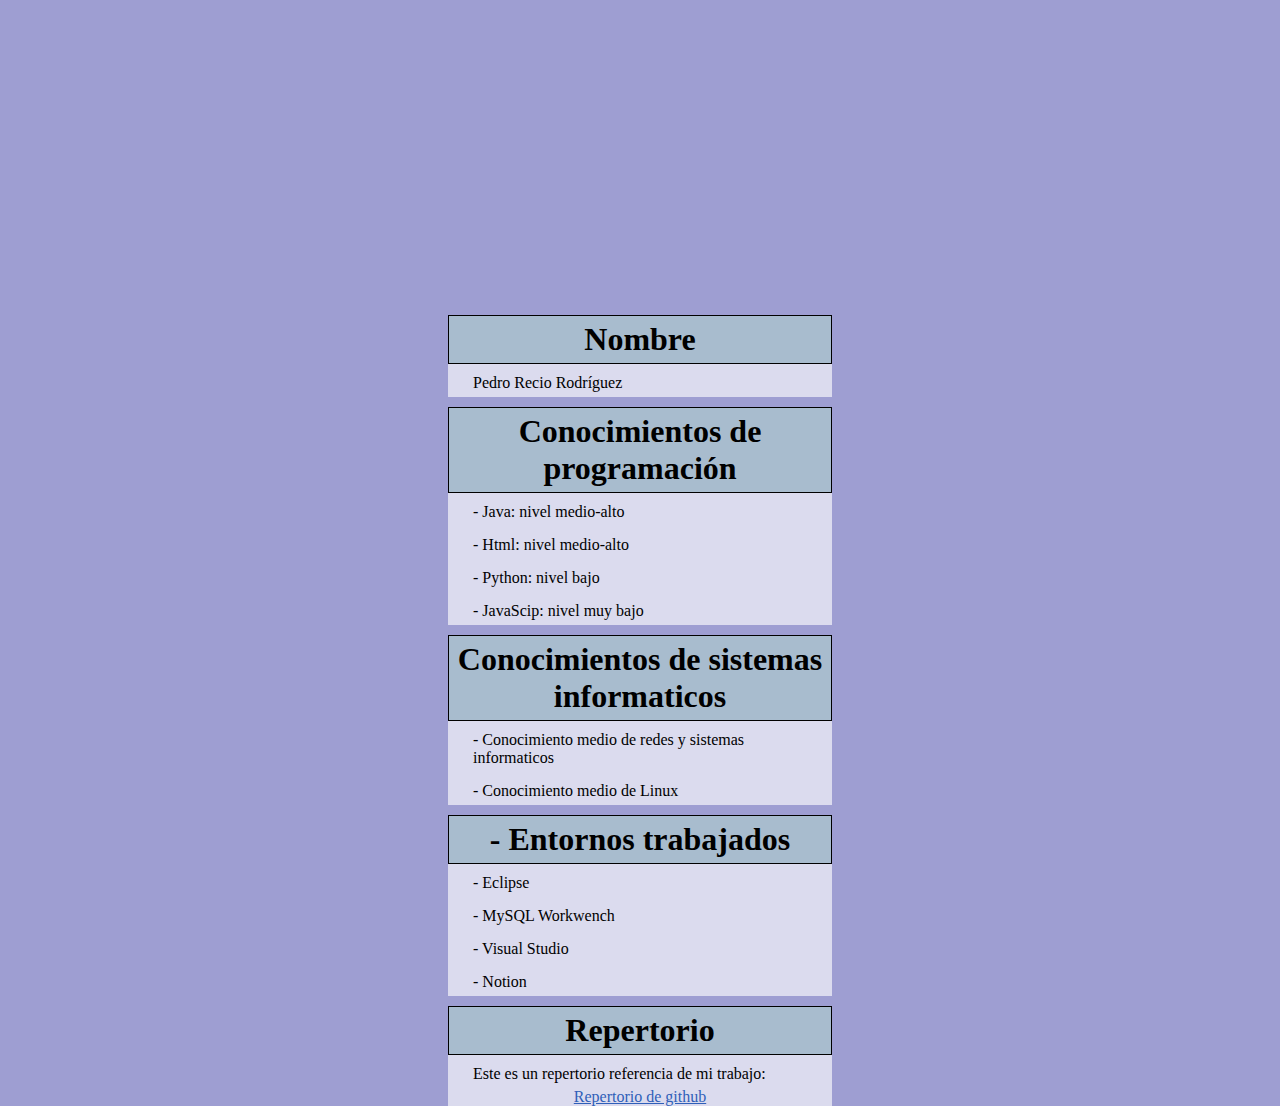
==== index.html @ d4a8dd9f "Update index.html" ====
<!DOCTYPE html>
<html lang="en">

<head>
    <meta charset="UTF-8">
    <meta name="viewport" content="width=device-width, initial-scale=1.0">
    <title>Document</title>

    <style>
        * {
            padding: 0%;
            margin: 0%;
        }

        body {
            background-color: #7272beaf;
            text-align: center;
        }

        #Nombre {
            margin-bottom: 10px;
            background-color: rgba(255, 255, 255, 0.63);
        }

        #contenido {
            position: absolute;

            width: 30%;
            top: 35%;
            transform: translateY(-55%);
            left: 50%;
            transform: translateX(-50%);
        }

        #Conocimiento {
            background-color:rgba(255, 255, 255, 0.63);
        }
        #github{
            margin-top: 10px;
            background-color:rgba(255, 255, 255, 0.63);
        }
        #Sistemas{
            margin-top: 10px;
            background-color:rgba(255, 255, 255, 0.63);
        }
        #entornos{
            margin-top: 10px;
            background-color:rgba(255, 255, 255, 0.63);
        }
        h1 {
            padding: 5px;
            background-color: rgb(168, 188, 206);
            border: 1px solid black;
        }

        p { 
            margin-left: 20px;
            text-align: left;
            margin-top: 5px;
            padding: 5px;
        }
        a{
            color: rgb(47, 95, 185);
        }
    </style>
</head>

<body>
    <div id="contenido">
        <div id="Nombre">
            <h1>Nombre</h1>
            <p> Pedro Recio Rodríguez</p>
        </div>
        <div id="Conocimiento">
            <h1>Conocimientos de programación</h1>
            <p>- Java: nivel medio-alto</p>
            <p>- Html: nivel medio-alto</p>
            <p>- Python: nivel bajo</p>
            <p>- JavaScip: nivel muy bajo</p>
           
        </div>
        <div id="Sistemas">
            <h1>Conocimientos de sistemas informaticos</h1>
            <p>- Conocimiento medio de redes y sistemas informaticos</p>
            <p>- Conocimiento medio de Linux</p>
        </div>
        <div id="entornos">
            <h1>- Entornos trabajados</h1>
            <p>- Eclipse</p>
            <p>- MySQL Workwench</p>
            <p>- Visual Studio</p>
            <p>- Notion</p>
        </div>
        <div id="github">
            <h1>Repertorio</h1>
            <p>Este es un repertorio referencia de mi trabajo:</p>
            <a href="https://github.com/Raskatrinsqui/entornos-practica-git">Repertorio de github</a>
        </div>
    </div>
</body>

</html>
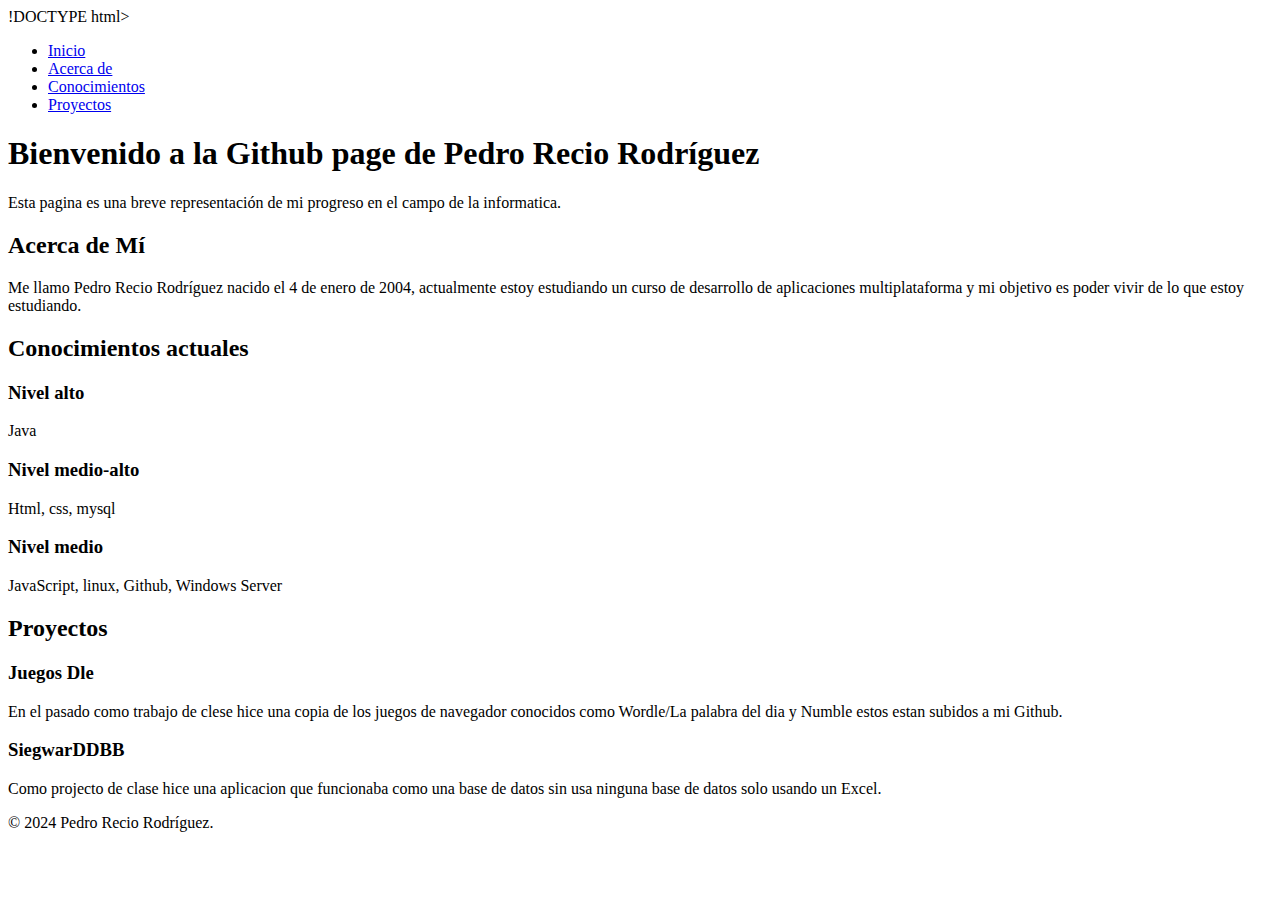
==== commit 9d50e2d7: "buenaindex.html" ====
--- a/index.html
+++ b/index.html
@@ -1,102 +1,57 @@
-<!DOCTYPE html>
-<html lang="en">
-
+!DOCTYPE html>
+<html lang="es">
 <head>
     <meta charset="UTF-8">
     <meta name="viewport" content="width=device-width, initial-scale=1.0">
-    <title>Document</title>
+    <title>Mi Página Profesional</title>
 
-    <style>
-        * {
-            padding: 0%;
-            margin: 0%;
-        }
-
-        body {
-            background-color: #7272beaf;
-            text-align: center;
-        }
-
-        #Nombre {
-            margin-bottom: 10px;
-            background-color: rgba(255, 255, 255, 0.63);
-        }
-
-        #contenido {
-            position: absolute;
-
-            width: 30%;
-            top: 35%;
-            transform: translateY(-55%);
-            left: 50%;
-            transform: translateX(-50%);
-        }
-
-        #Conocimiento {
-            background-color:rgba(255, 255, 255, 0.63);
-        }
-        #github{
-            margin-top: 10px;
-            background-color:rgba(255, 255, 255, 0.63);
-        }
-        #Sistemas{
-            margin-top: 10px;
-            background-color:rgba(255, 255, 255, 0.63);
-        }
-        #entornos{
-            margin-top: 10px;
-            background-color:rgba(255, 255, 255, 0.63);
-        }
-        h1 {
-            padding: 5px;
-            background-color: rgb(168, 188, 206);
-            border: 1px solid black;
-        }
-
-        p { 
-            margin-left: 20px;
-            text-align: left;
-            margin-top: 5px;
-            padding: 5px;
-        }
-        a{
-            color: rgb(47, 95, 185);
-        }
-    </style>
+    <link rel="stylesheet" href="css/estilo.css">
 </head>
-
 <body>
-    <div id="contenido">
-        <div id="Nombre">
-            <h1>Nombre</h1>
-            <p> Pedro Recio Rodríguez</p>
+    <header>
+        <nav>
+            <ul>
+                <li><a href="#home">Inicio</a></li>
+                <li><a href="#about">Acerca de</a></li>
+                <li><a href="#Conocimiento">Conocimientos</a></li>
+                <li><a href="#projects">Proyectos</a></li>
+               
+            </ul>
+        </nav>
+    </header>
+    <section id="home">
+        <h1>Bienvenido a la Github page de Pedro Recio Rodríguez</h1>
+        <p>Esta pagina es una breve representación de mi progreso en el campo de la informatica.</p>
+    </section>
+    <section id="about">
+        <h2>Acerca de Mí</h2>
+        <p>Me llamo Pedro Recio Rodríguez nacido el 4 de enero de 2004, actualmente estoy estudiando un curso de desarrollo de aplicaciones multiplataforma y mi objetivo es poder vivir de lo que estoy estudiando.</p>
+    </section>
+    <section id="Conocimiento">
+        <h2>Conocimientos actuales</h2>
+        <h3>Nivel alto</h3>
+        <p>Java</p>
+        <h3>Nivel medio-alto</h3>
+        <p> Html, css, mysql </p>
+        <h3>Nivel medio</h3>
+        <p>JavaScript, linux, Github, Windows Server</p>
+    </section>
+    <section id="projects">
+        <h2>Proyectos</h2>
+        <div class="project">
+            <h3>Juegos Dle</h3>
+            <p>En el pasado como trabajo de clese hice una copia de los juegos de navegador conocidos como Wordle/La palabra del dia y Numble estos estan subidos a mi Github.</p>
         </div>
-        <div id="Conocimiento">
-            <h1>Conocimientos de programación</h1>
-            <p>- Java: nivel medio-alto</p>
-            <p>- Html: nivel medio-alto</p>
-            <p>- Python: nivel bajo</p>
-            <p>- JavaScip: nivel muy bajo</p>
-           
+        <div class="project">
+            <h3>SiegwarDDBB</h3>
+            <p>Como projecto de clase hice una aplicacion que funcionaba como una base de datos sin usa ninguna base de datos solo usando un Excel.</p>
         </div>
-        <div id="Sistemas">
-            <h1>Conocimientos de sistemas informaticos</h1>
-            <p>- Conocimiento medio de redes y sistemas informaticos</p>
-            <p>- Conocimiento medio de Linux</p>
-        </div>
-        <div id="entornos">
-            <h1>- Entornos trabajados</h1>
-            <p>- Eclipse</p>
-            <p>- MySQL Workwench</p>
-            <p>- Visual Studio</p>
-            <p>- Notion</p>
-        </div>
-        <div id="github">
-            <h1>Repertorio</h1>
-            <p>Este es un repertorio referencia de mi trabajo:</p>
-            <a href="https://github.com/Raskatrinsqui/entornos-practica-git">Repertorio de github</a>
-        </div>
-    </div>
+        <!-- Agrega más proyectos según sea necesario -->
+    </section>
+   
+    <footer>
+        <p>&copy; 2024 Pedro Recio Rodríguez.</p>
+    </footer>
+    <script src="js/code.js"></script>
 </body>
-
 </html>
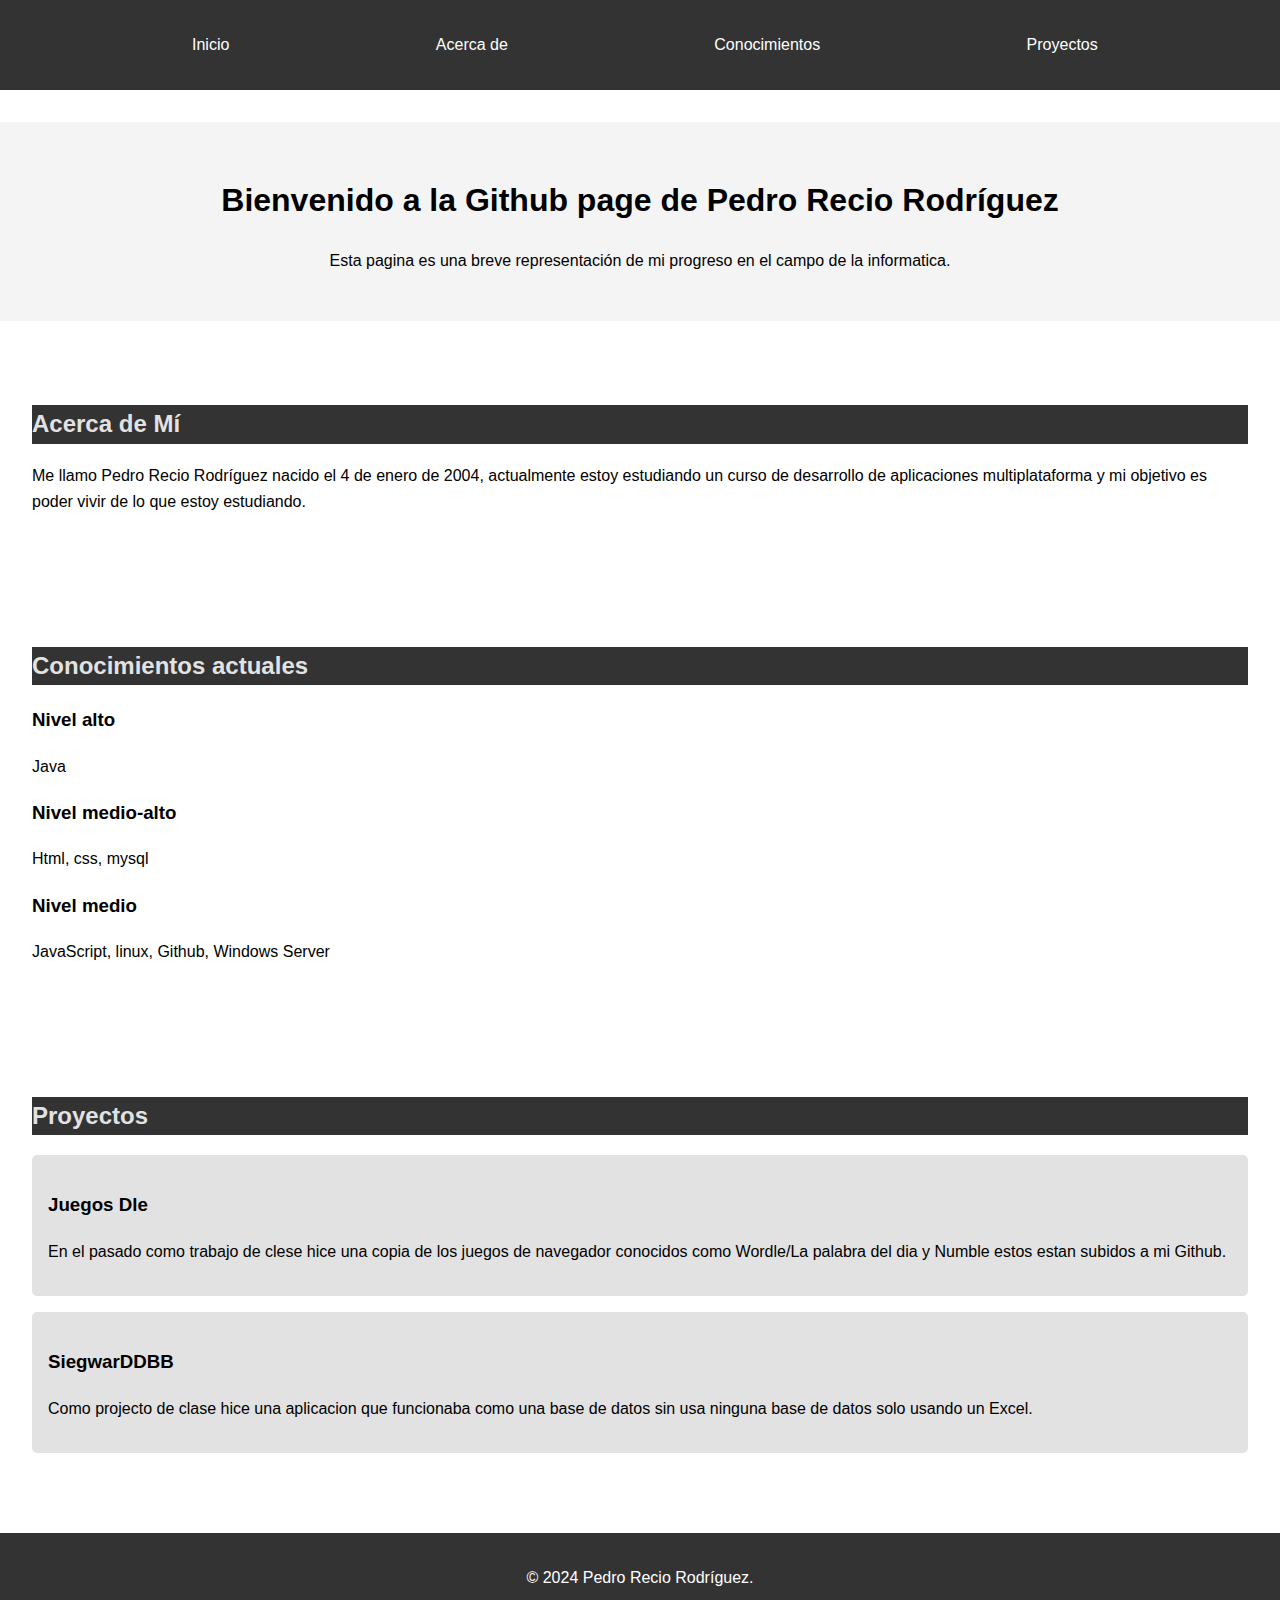
==== commit f14f0a81: "asdasdasPerede" ====
--- a/index.html
+++ b/index.html
@@ -1,4 +1,4 @@
-!DOCTYPE html>
+<!DOCTYPE html>
 <html lang="es">
 <head>
     <meta charset="UTF-8">
@@ -54,4 +54,4 @@
     </footer>
     <script src="js/code.js"></script>
 </body>
-</html>
+</html>--- a/css/estilo.css
+++ b/css/estilo.css
@@ -0,0 +1,90 @@
+body {
+    font-family: Arial, sans-serif;
+    margin: 0;
+    padding: 0;
+    line-height: 1.6;
+}
+
+header {
+    background: #333;
+    color: #fff;
+    padding: 1rem 0;
+}
+
+nav ul {
+    list-style: none;
+    padding: 0;
+}
+
+nav ul li {
+    display: inline;
+    margin-right: 10px;
+}
+
+nav ul li a {
+    color: #fff;
+    text-decoration: none;
+}
+
+section {
+    padding: 2rem;
+    margin: 2rem 0;
+}
+
+#home {
+    background: #f4f4f4;
+    text-align: center;
+}
+
+.project {
+    background: #e2e2e2;
+    margin: 1rem 0;
+    padding: 1rem;
+    border-radius: 5px;
+}
+
+form {
+    display: flex;
+    flex-direction: column;
+}
+
+form label {
+    margin: 0.5rem 0 0.2rem 0;
+}
+
+form input, form textarea {
+    padding: 0.5rem;
+    margin-bottom: 1rem;
+    border: 1px solid #ccc;
+    border-radius: 5px;
+}
+
+form button {
+    padding: 0.7rem;
+    background: #333;
+    color: #fff;
+    border: none;
+    border-radius: 5px;
+    cursor: pointer;
+}
+
+form button:hover {
+    background: #555;
+}
+li{
+    margin: 10%;
+    margin-left: 15%;
+}
+footer {
+    background: #333;
+    color: #fff;
+    text-align: center;
+    padding: 1rem 0;
+
+    width: 100%;
+    bottom: 0;
+}
+h2{
+    background-color: #333;
+    color: #e2e2e2;
+}
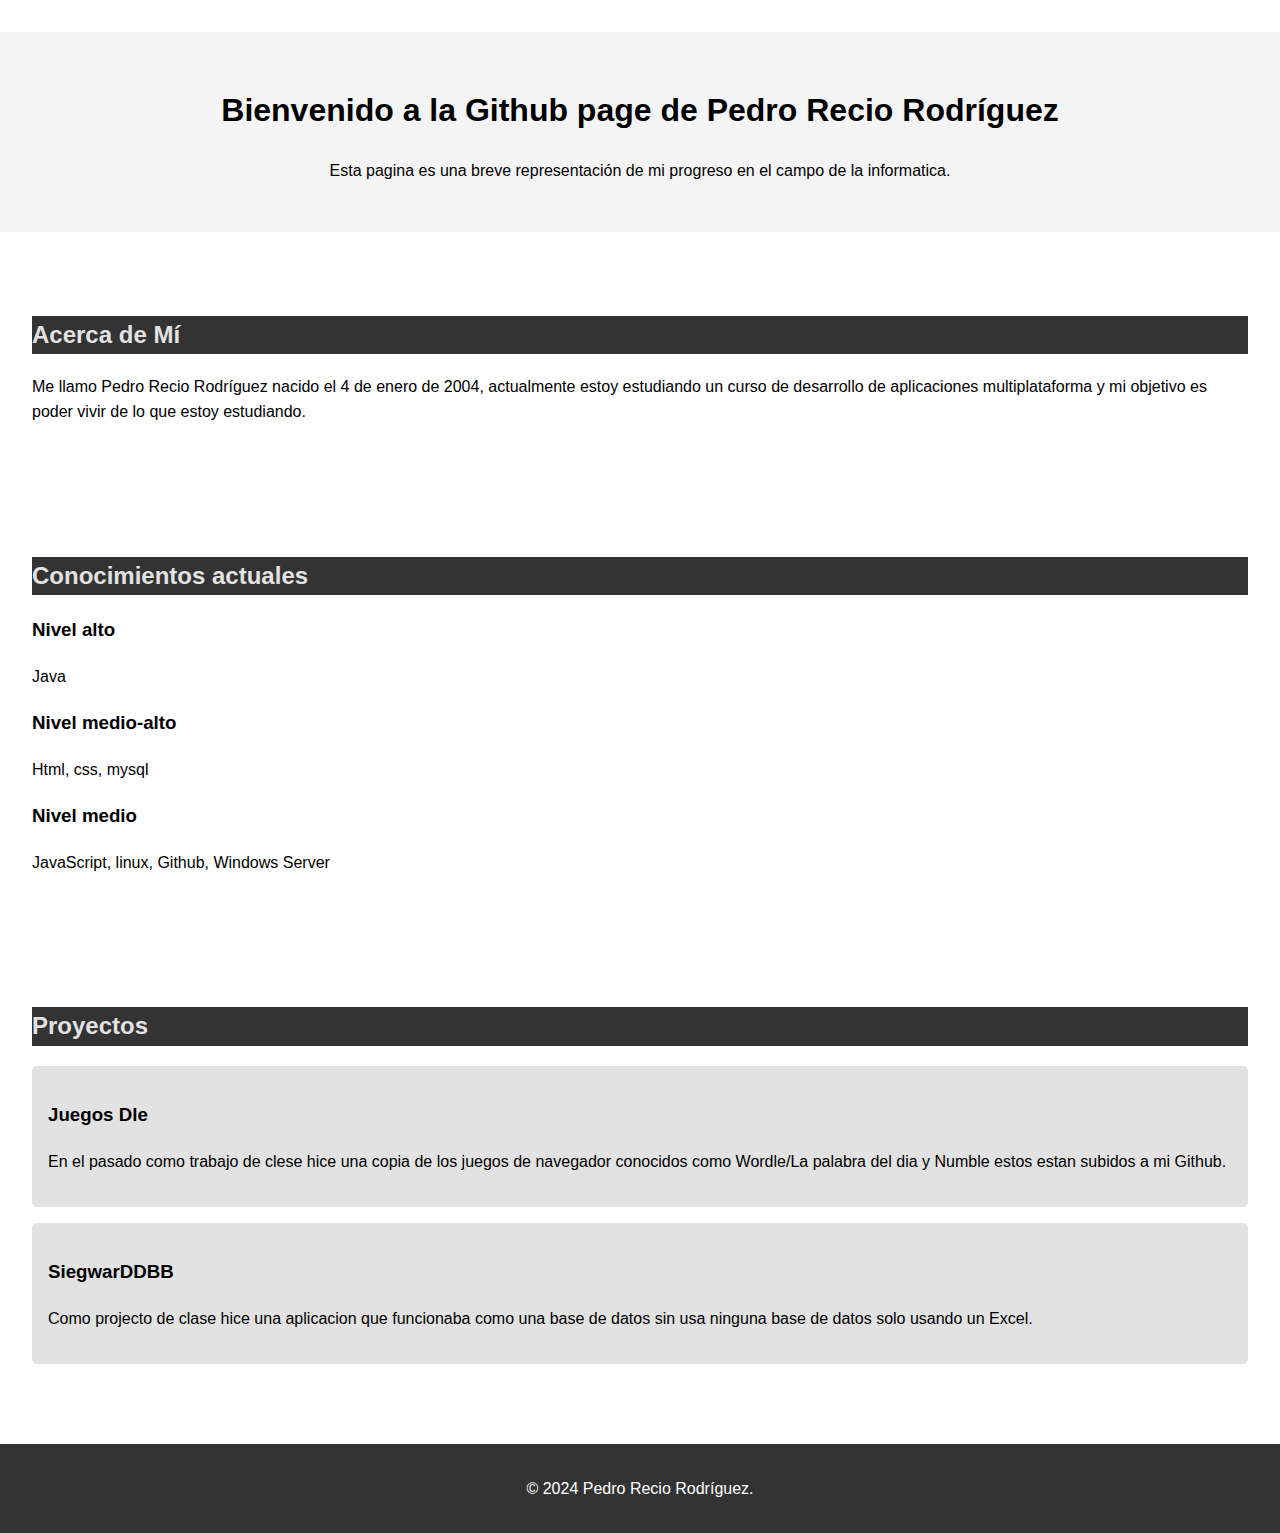
==== commit 9d9aa873: "sin navegador index.html" ====
--- a/index.html
+++ b/index.html
@@ -5,10 +5,101 @@
     <meta name="viewport" content="width=device-width, initial-scale=1.0">
     <title>Mi Página Profesional</title>
 
-    <link rel="stylesheet" href="css/estilo.css">
+    <style>
+        body {
+    font-family: Arial, sans-serif;
+    margin: 0;
+    padding: 0;
+    line-height: 1.6;
+}
+
+header {
+    background: #333;
+    color: #fff;
+    padding: 1rem 0;
+}
+
+nav ul {
+    list-style: none;
+    padding: 0;
+}
+
+nav ul li {
+    display: inline;
+    margin-right: 10px;
+}
+
+nav ul li a {
+    color: #fff;
+    text-decoration: none;
+}
+
+section {
+    padding: 2rem;
+    margin: 2rem 0;
+}
+
+#home {
+    background: #f4f4f4;
+    text-align: center;
+}
+
+.project {
+    background: #e2e2e2;
+    margin: 1rem 0;
+    padding: 1rem;
+    border-radius: 5px;
+}
+
+form {
+    display: flex;
+    flex-direction: column;
+}
+
+form label {
+    margin: 0.5rem 0 0.2rem 0;
+}
+
+form input, form textarea {
+    padding: 0.5rem;
+    margin-bottom: 1rem;
+    border: 1px solid #ccc;
+    border-radius: 5px;
+}
+
+form button {
+    padding: 0.7rem;
+    background: #333;
+    color: #fff;
+    border: none;
+    border-radius: 5px;
+    cursor: pointer;
+}
+
+form button:hover {
+    background: #555;
+}
+li{
+    margin: 10%;
+    margin-left: 15%;
+}
+footer {
+    background: #333;
+    color: #fff;
+    text-align: center;
+    padding: 1rem 0;
+
+    width: 100%;
+    bottom: 0;
+}
+h2{
+    background-color: #333;
+    color: #e2e2e2;
+}
+    </style>
 </head>
 <body>
-    <header>
+<!--    <header>
         <nav>
             <ul>
                 <li><a href="#home">Inicio</a></li>
@@ -18,7 +109,7 @@
                
             </ul>
         </nav>
-    </header>
+    </header>-->
     <section id="home">
         <h1>Bienvenido a la Github page de Pedro Recio Rodríguez</h1>
         <p>Esta pagina es una breve representación de mi progreso en el campo de la informatica.</p>
@@ -54,4 +145,4 @@
     </footer>
     <script src="js/code.js"></script>
 </body>
-</html>+</html>
